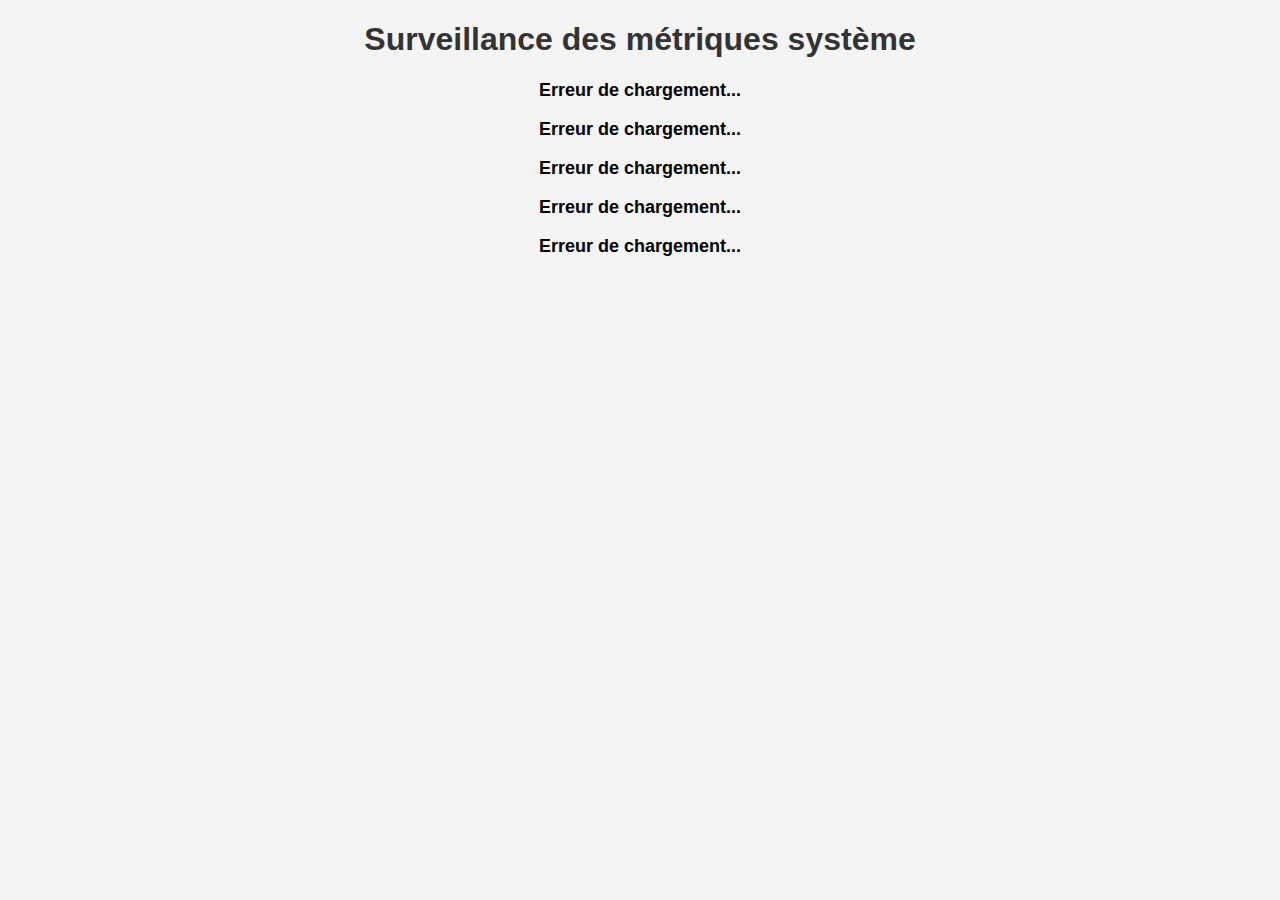
==== maj_proj/mypage/index.html @ 959aff1d "Add files via upload" ====
<!DOCTYPE html>
<html lang="fr">
<head>
    <meta charset="UTF-8">
    <meta name="viewport" content="width=device-width, initial-scale=1.0">
    <link rel="stylesheet" href="style1.css">
    <title>TEST Nathan</title>

  

</head>
</head>
<body>
    <h1>Surveillance des métriques système</h1>
    <p id="cpu">Chargement...</p>
    <p id="memory">Chargement...</p>
    <p id="disk">Chargement...</p>
    <p id="cores">Chargement...</p>
    <p id="threads">Chargement...</p>
</body>
<script src="metriques.js"></script>
</html>
---- maj_proj/mypage/style1.css ----
body {
            font-family: Arial, sans-serif;
            text-align: center;
            background-color: #f4f4f4;
     } 
h1 {
            color: #333;
     }
p {
            font-size: 18px;
            font-weight: bold;
  }
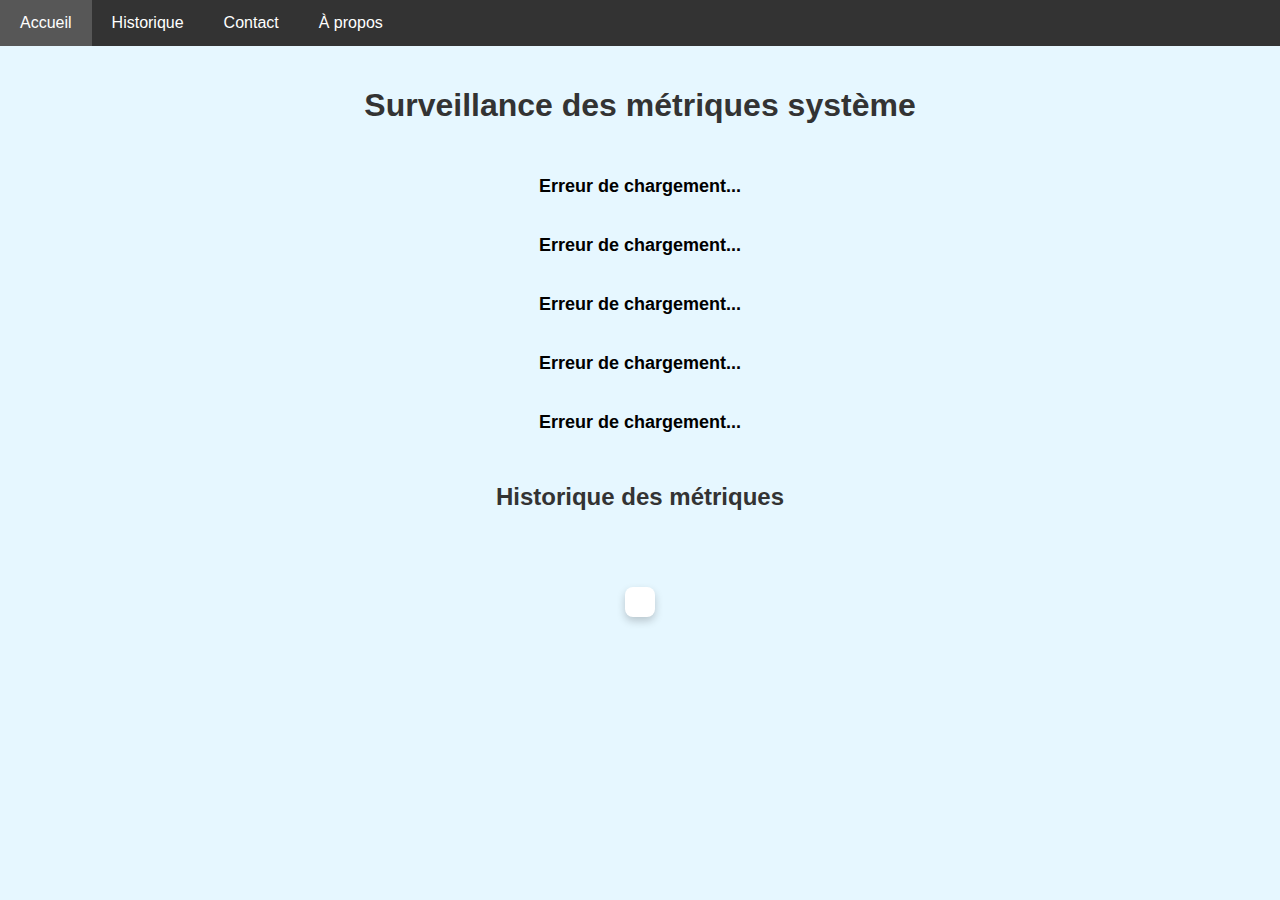
==== commit 7031dbab: "Add files via upload" ====
--- a/maj_proj/mypage/index.html
+++ b/maj_proj/mypage/index.html
@@ -7,16 +7,29 @@
     <title>TEST Nathan</title>
 
   
-
-</head>
 </head>
 <body>
+	
+	 <nav>
+        <ul>
+            <li><a href="index.html">Accueil</a></li>
+            <li><a href="#historique">Historique</a></li>
+            <li><a href="#contact">Contact</a></li>
+            <li><a href="aquoi_cpu.html">À propos</a></li>
+        </ul>
+    </nav>
+	
     <h1>Surveillance des métriques système</h1>
     <p id="cpu">Chargement...</p>
     <p id="memory">Chargement...</p>
     <p id="disk">Chargement...</p>
     <p id="cores">Chargement...</p>
     <p id="threads">Chargement...</p>
+    
+    <h2>Historique des métriques</h2>
+	<div id="historique">
+		<ul id="historique-list"></ul>
+	</div>
 </body>
 <script src="metriques.js"></script>
 </html>
--- a/maj_proj/mypage/style1.css
+++ b/maj_proj/mypage/style1.css
@@ -1,12 +1,81 @@
+/* Style du bandeau de navigation */
+nav {
+    background-color: #333;
+    overflow: hidden;
+    display: block;
+    padding: 0;
+}
+
+nav ul {
+    list-style: none;
+    padding: 0;
+    margin: 0;
+    display: flex;
+}
+
+nav ul li {
+    margin: 0;
+}
+
+nav ul li a {
+    display: block;
+    padding: 14px 20px;
+    color: white;
+    text-decoration: none;
+    font-size: 16px;
+}
+
+nav ul li a:hover {
+    background-color: #575757;
+    color: white;
+}
+
+/* Style de la page principale */
 body {
-            font-family: Arial, sans-serif;
-            text-align: center;
-            background-color: #f4f4f4;
-     } 
-h1 {
-            color: #333;
-     }
+    font-family: Arial, sans-serif;
+    background-color: #e6f7ff; /* Bleu clair pour le fond */
+    margin: 0;
+    padding: 0;
+}
+
+h1, h2 {
+    color: #333;
+    text-align: center; /* Centre les titres */
+    padding: 20px;
+}
+
 p {
-            font-size: 18px;
-            font-weight: bold;
-  }
+    font-size: 18px;
+    font-weight: bold;
+    text-align: center; /* Centre les paragraphes */
+    padding: 10px 20px;
+}
+
+/* Conteneur principal */
+main {
+    padding: 20px;
+}
+
+/* Style de l'historique */
+#historique {
+    text-align: center;
+    padding: 20px;
+}
+
+#historique-list {
+    display: inline-block;
+    text-align: left;
+    background-color: #fff;
+    border-radius: 8px;
+    box-shadow: 0 4px 8px rgba(0, 0, 0, 0.2);
+    padding: 15px;
+}
+
+#historique-list li {
+    padding: 5px 0;
+    border-bottom: 1px solid #ddd;
+}
+
+#historique-list li:last-child {
+    border-bottom: none;
+}
